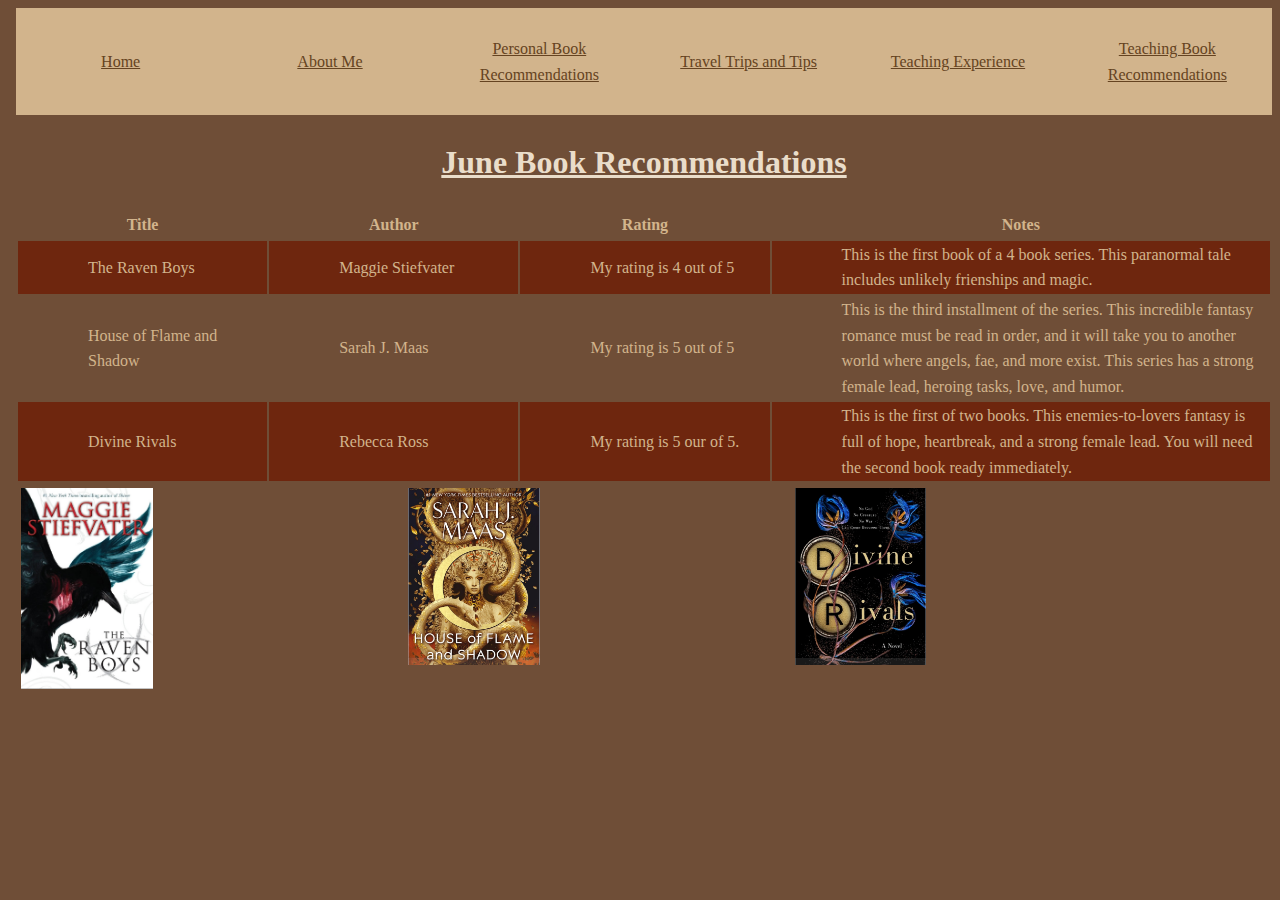
==== bookrecs.html @ 592e2280 "Add files via upload" ====
<!DOCTYPE html>
<html>
<head>
<title> Book Recommendations </title>
<link rel="stylesheet" type="text/css" href="project.css"/>
</head>
	<nav>
	        <table>
	            <tr>
	                <td><a href="index2.html">Home</a></td>
	                <td><a href="aboutme.html">About Me</a></td>
	                <td><a href="bookrecs.html">Personal Book Recommendations</a></td>
	                <td><a href="travel.html">Travel Trips and Tips</a></td>
					<td><a href="teachingbackground.html">Teaching Experience</a></td>
					<td><a href="teachingbookrecs.html">Teaching Book Recommendations</a></td>
	            </tr>
	        </table>
	    </nav>
<body>
<h1 align="center"> June Book Recommendations </h1>
<table style="width:100%">
	<link rel="stylesheet" type="text/css" href="bookrecs.css"/>
	<tr>
		<th style="width:20%"> Title </th>
		<th style="width:20%"> Author </th>
		<th style="width:20%"> Rating </th>
		<th style="width:40%"> Notes </th>
	</tr>
	<tr>
		<td>The Raven Boys </td>
		<td>Maggie Stiefvater </td>
		<td> My rating is 4 out of 5 </td>
		<td> This is the first book of a 4 book series.  This paranormal tale includes unlikely frienships and magic. </td>
	<tr>
		<td> House of Flame and Shadow </td>
		<td> Sarah J. Maas </td>
		<td> My rating is 5 out of 5 </td>
		<td> This is the third installment of the series.  This incredible fantasy romance must be read in order, and it will take you to another world where angels, fae, and more exist. This series has a strong female lead, heroing tasks, love, and humor.</td>
	<tr>
		<td> Divine Rivals </td>
		<td> Rebecca Ross </td>
		<td> My rating is 5 our of 5. </td>
		<td> This is the first of two books.  This enemies-to-lovers fantasy is full of hope, heartbreak, and a strong female lead.  You will need the second book ready immediately. </td>
	</table>
		</div>
		   <div class="row">
		     <div class="column">
		       <img src="raven.jpg" alt="Raven Boys" style="width:100%">
		     </div>
		     <div class="column">
		      <img src="flame.jpg" alt="House of Flame and Shadow" style="width:100%">
		     </div>
		     <div class="column">
		      <img src="rival.jpg" alt="Divine Rivals" style="width:100%">
		     </div>
		   </div>
</body>
</html>
---- project.css ----
body{background-color:#6F4E37; color:#D2B48C ;font-family: georgia; font-size:16px; line-height:1.6;padding-left:8px;}
.box-1{border:5px black solid;}
.box-2{border:5px red solid;}
.box-3{border:5px #800020 solid;}
h1{color:#EADDCA;text-decoration:underline;}
h2{color:#EADDCA;text-decoration:underline;}
.column {
  float: center;
  width: 50%;
  padding: 5px;
}
.row::after {
  content: "";
  clear: both;
  display: table;
}
nav {
    background-color: #D2B48C;
}
nav table {
    width: 100%;
    border-collapse: collapse;
}
nav td {
    width: 15%; /* Ensure each cell takes an equal share of the table width */
    text-align: center;
    padding: 14px 0; /* Adjust padding to make clickable area larger */
}
nav a {
    display: block;
    color: #654321;
    text-decoration: underline;
    padding: 14px 16px;
}
nav a:hover {
    background-color: #C19A6B;
}
<style>
  .container {
    display: flex;
    align-items: center;
    justify-content: center;
  }

  img {
    max-width: 35%;
    max-height:25%;
    float: left;
  }

  .text {
    font-size: 20px;
    padding-left: 20px;
    padding-top: 0%;
    float: left;
}
---- bookrecs.css ----
td {padding-left:10px;} td {padding-left:70px;} 
tr:nth-child(even) {
  background-color: #6E260E;

}
.column {
  float: left;
  height:50%;
  width: 30%;
  padding: 5px;
}
.row::after {
  content: "";
  clear: both;
  display: table;
}
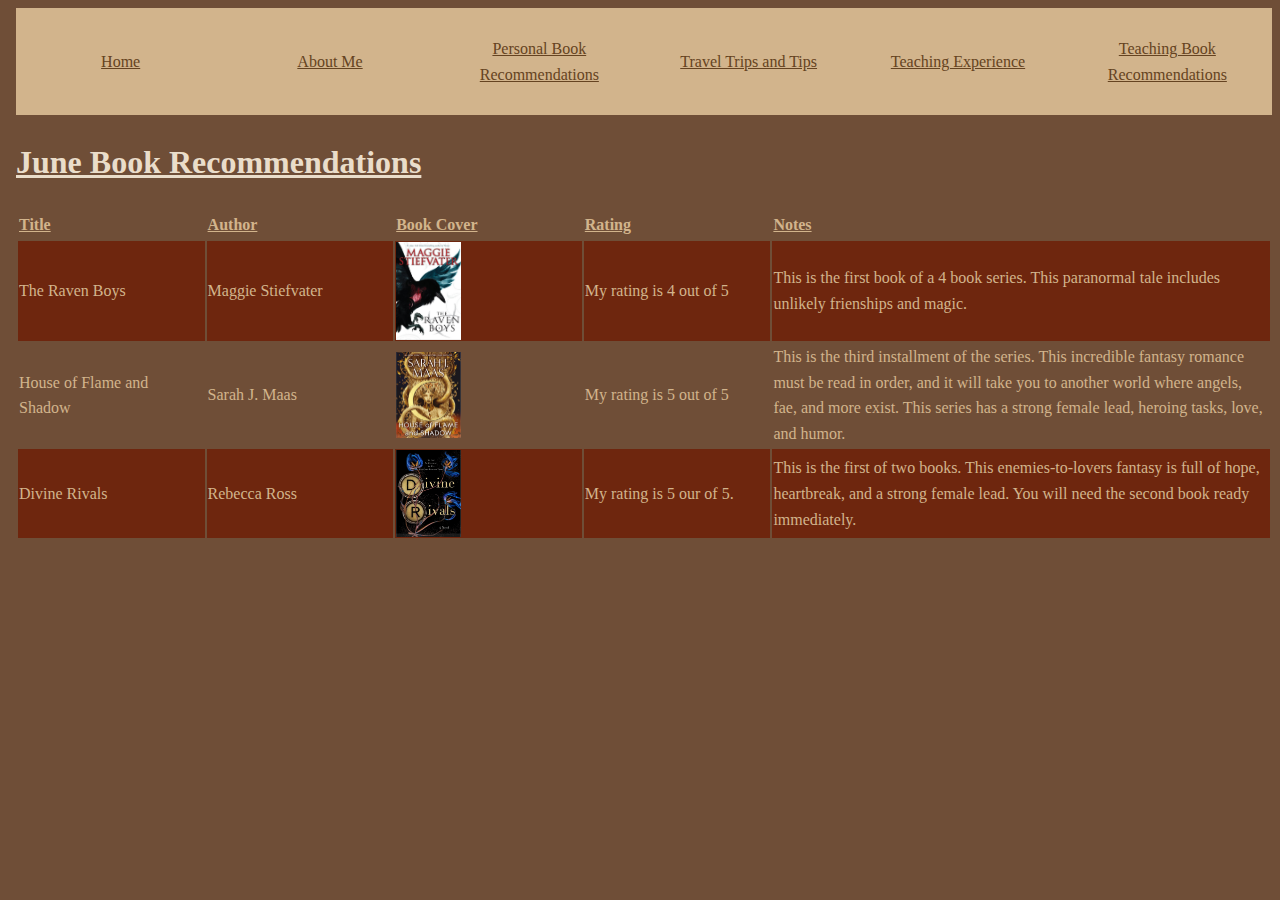
==== commit b5b38c04: "Add files via upload" ====
--- a/bookrecs.html
+++ b/bookrecs.html
@@ -17,42 +17,35 @@
 	        </table>
 	    </nav>
 <body>
-<h1 align="center"> June Book Recommendations </h1>
+<h1 align="left"> June Book Recommendations </h1>
 <table style="width:100%">
 	<link rel="stylesheet" type="text/css" href="bookrecs.css"/>
 	<tr>
-		<th style="width:20%"> Title </th>
-		<th style="width:20%"> Author </th>
-		<th style="width:20%"> Rating </th>
+		<th style="width:15%"> Title </th>
+		<th style="width:15%"> Author </th>
+		<th style="width:15%"> Book Cover </th>
+		<th style="width:15%"> Rating </th>
 		<th style="width:40%"> Notes </th>
 	</tr>
 	<tr>
 		<td>The Raven Boys </td>
 		<td>Maggie Stiefvater </td>
+		<td> <img src="raven.jpg" alt="Raven Boys"style= align:center> </td>
 		<td> My rating is 4 out of 5 </td>
 		<td> This is the first book of a 4 book series.  This paranormal tale includes unlikely frienships and magic. </td>
 	<tr>
 		<td> House of Flame and Shadow </td>
 		<td> Sarah J. Maas </td>
+		<td> <img src="flame.jpg" alt="House of Flame and Shadow"></td>
 		<td> My rating is 5 out of 5 </td>
 		<td> This is the third installment of the series.  This incredible fantasy romance must be read in order, and it will take you to another world where angels, fae, and more exist. This series has a strong female lead, heroing tasks, love, and humor.</td>
 	<tr>
 		<td> Divine Rivals </td>
 		<td> Rebecca Ross </td>
+		<td> <img src="rival.jpg" alt="Divine Rivals"> </td>
 		<td> My rating is 5 our of 5. </td>
 		<td> This is the first of two books.  This enemies-to-lovers fantasy is full of hope, heartbreak, and a strong female lead.  You will need the second book ready immediately. </td>
 	</table>
-		</div>
-		   <div class="row">
-		     <div class="column">
-		       <img src="raven.jpg" alt="Raven Boys" style="width:100%">
-		     </div>
-		     <div class="column">
-		      <img src="flame.jpg" alt="House of Flame and Shadow" style="width:100%">
-		     </div>
-		     <div class="column">
-		      <img src="rival.jpg" alt="Divine Rivals" style="width:100%">
-		     </div>
-		   </div>
+
 </body>
 </html>--- a/bookrecs.css
+++ b/bookrecs.css
@@ -1,16 +1,4 @@
-td {padding-left:10px;} td {padding-left:70px;} 
+td {text-align:left;}
+th {text-align:left;text-decoration:underline;}
 tr:nth-child(even) {
-  background-color: #6E260E;
-
-}
-.column {
-  float: left;
-  height:50%;
-  width: 30%;
-  padding: 5px;
-}
-.row::after {
-  content: "";
-  clear: both;
-  display: table;
-}+  background-color: #6E260E;